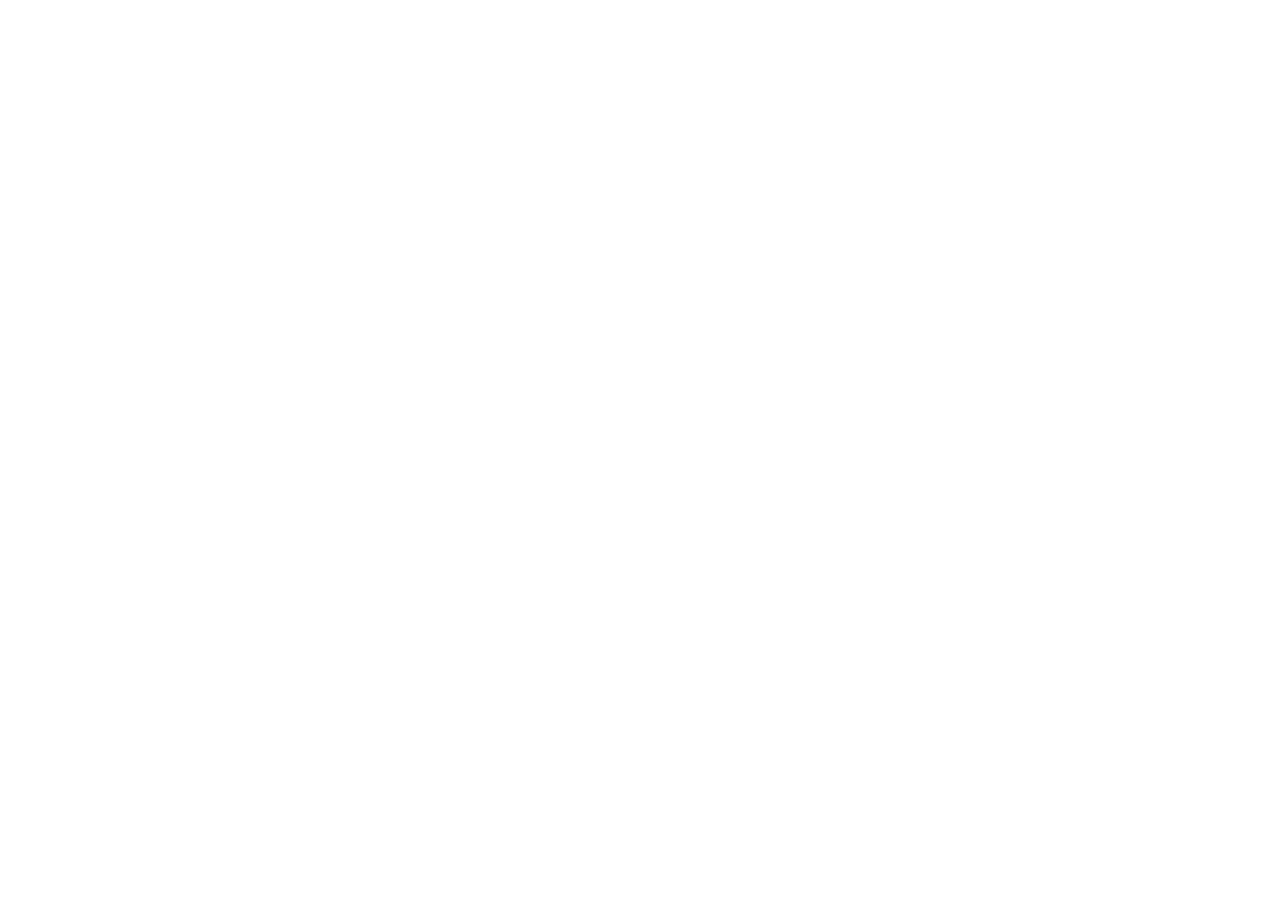
==== Homework3/index.html @ 919de449 "add Homework3 branch" ====
<!DOCTYPE html>
<html lang="en">

<head>
    <meta charset="UTF-8">
    <meta http-equiv="X-UA-Compatible" content="IE=edge">
    <meta name="viewport" content="width=device-width, initial-scale=1.0">
    <title>Document</title>
</head>

<body>
    <header></header>
    <main></main>
    <footer></footer>
</body>

</html>
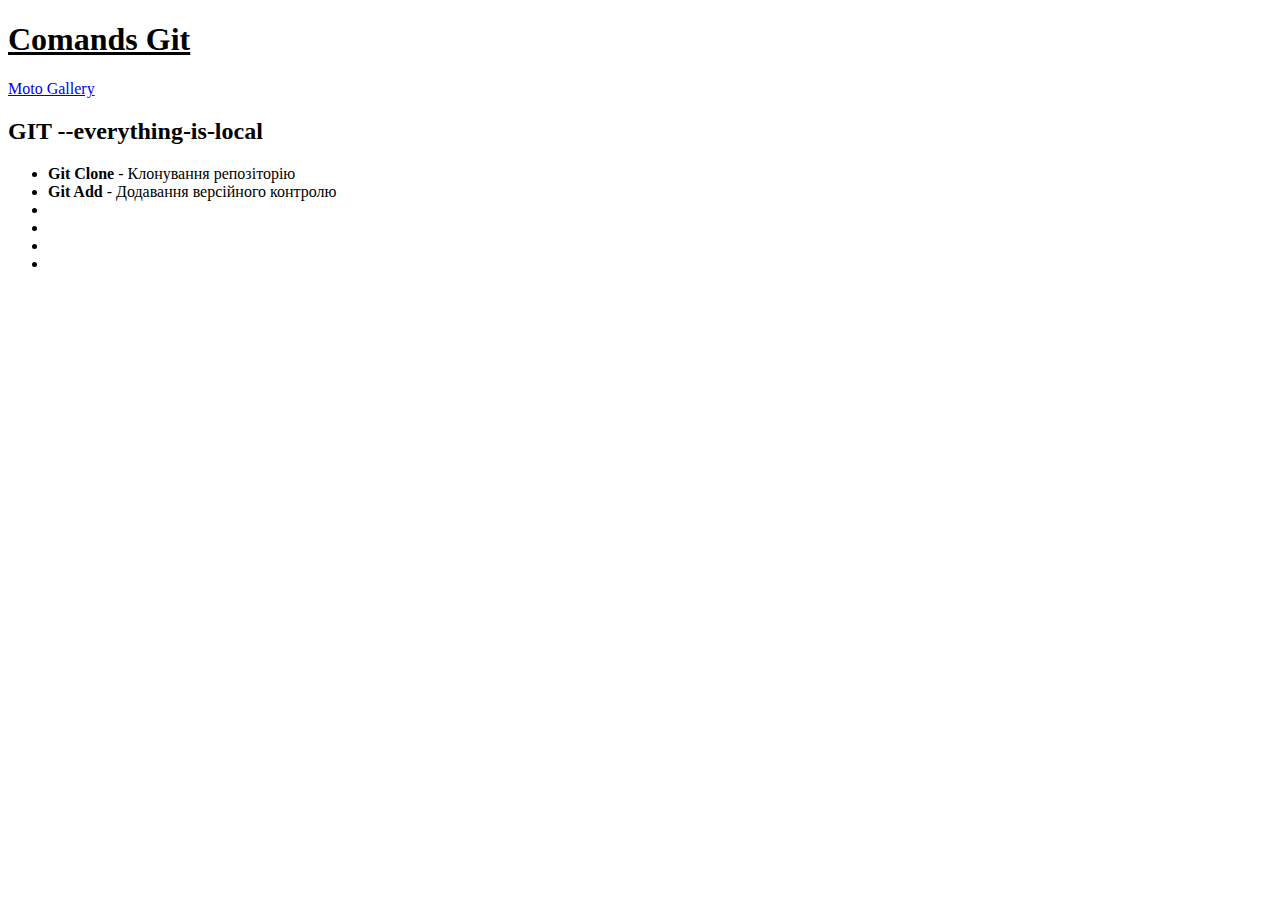
==== commit e959241d: "add code index.html" ====
--- a/Homework3/index.html
+++ b/Homework3/index.html
@@ -5,12 +5,33 @@
     <meta charset="UTF-8">
     <meta http-equiv="X-UA-Compatible" content="IE=edge">
     <meta name="viewport" content="width=device-width, initial-scale=1.0">
-    <title>Document</title>
+    <title>Conspect Git</title>
 </head>
 
 <body>
-    <header></header>
-    <main></main>
+    <header>
+        <h1> <u>Comands Git</u></h1>
+        <nav>
+            <a href="./gallery.html">Moto Gallery</a>
+        </nav>
+    </header>
+    <main>
+        <section>
+            <h2>GIT --everything-is-local</h2>
+            <ul>
+                <li>
+                    <b>Git Clone</b> - Клонування репозіторію
+                </li>
+                <li>
+                    <b>Git Add</b> - Додавання версійного контролю
+                </li>
+                <li></li>
+                <li></li>
+                <li></li>
+                <li></li>
+            </ul>
+        </section>
+    </main>
     <footer></footer>
 </body>
 
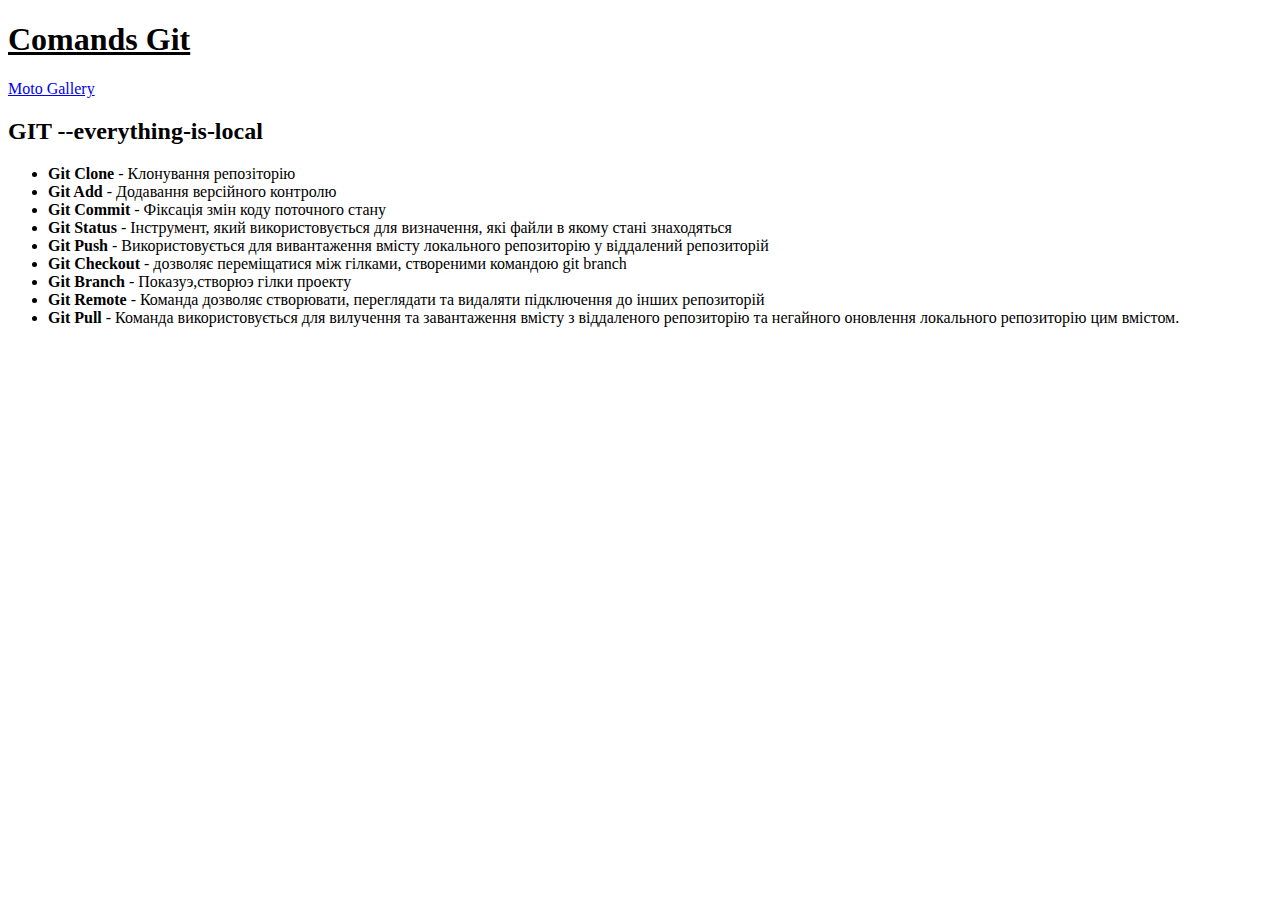
==== commit ba58c0b5: "add code index.html" ====
--- a/Homework3/index.html
+++ b/Homework3/index.html
@@ -25,10 +25,31 @@
                 <li>
                     <b>Git Add</b> - Додавання версійного контролю
                 </li>
-                <li></li>
-                <li></li>
-                <li></li>
-                <li></li>
+                <li>
+                    <b>Git Commit</b> - Фіксація змін коду поточного стану
+                </li>
+                <li>
+                    <b>Git Status</b> - Інструмент, який використовується для визначення, які файли в якому стані
+                    знаходяться
+                </li>
+                <li>
+                    <b>Git Push</b> - Використовується для вивантаження вмісту локального репозиторію у віддалений
+                    репозиторій
+                </li>
+                <li>
+                    <b>Git Checkout</b> - дозволяє переміщатися між гілками, створеними командою git branch
+                </li>
+                <li>
+                    <b>Git Branch</b> - Показуэ,створюэ гілки проекту
+                </li>
+                <li>
+                    <b>Git Remote</b> - Команда дозволяє створювати, переглядати та видаляти підключення до інших
+                    репозиторій
+                </li>
+                <li>
+                    <b>Git Pull</b> - Команда використовується для вилучення та завантаження вмісту з віддаленого
+                    репозиторію та негайного оновлення локального репозиторію цим вмістом.
+                </li>
             </ul>
         </section>
     </main>
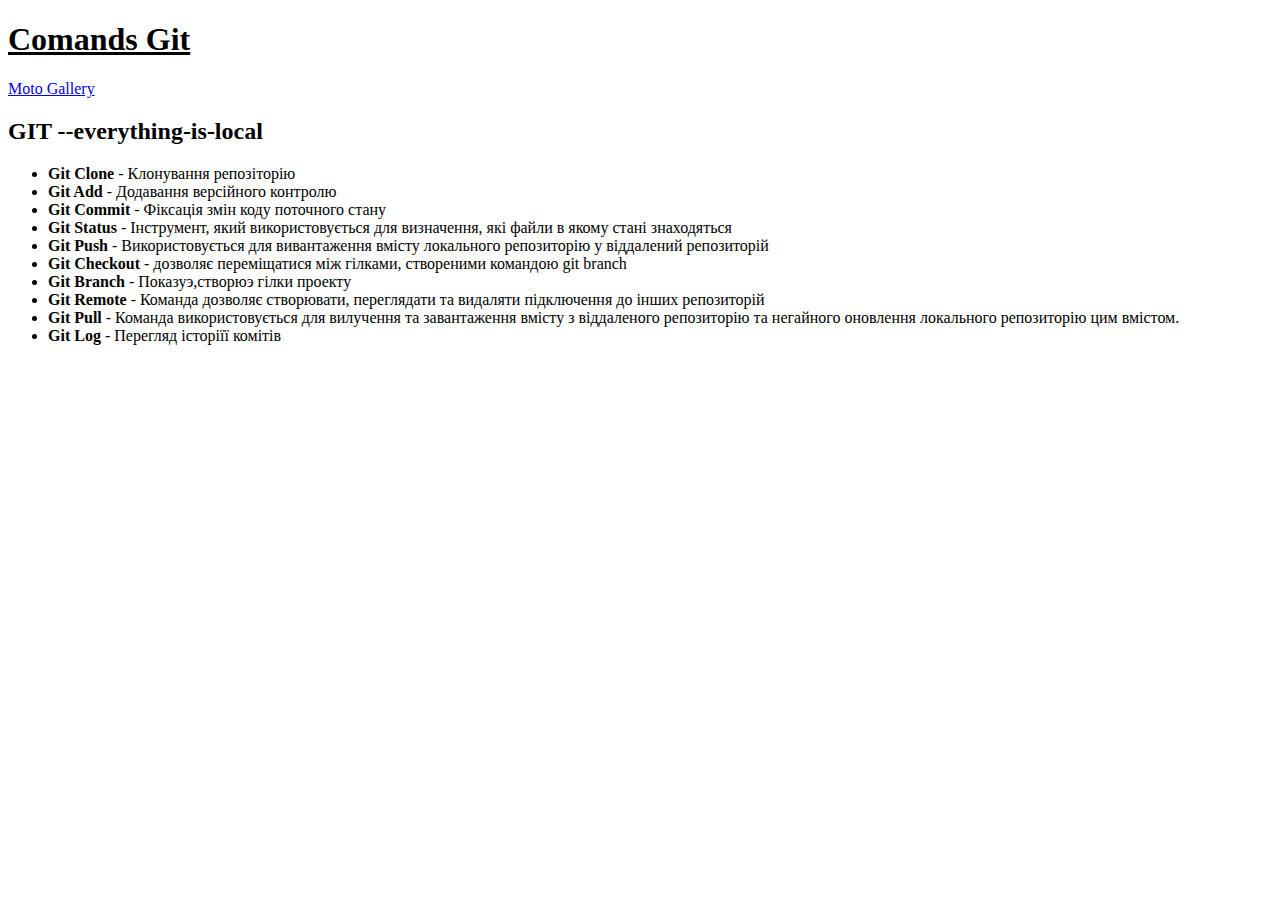
==== commit 0ca759d0: "add code index.html" ====
--- a/Homework3/index.html
+++ b/Homework3/index.html
@@ -50,6 +50,9 @@
                     <b>Git Pull</b> - Команда використовується для вилучення та завантаження вмісту з віддаленого
                     репозиторію та негайного оновлення локального репозиторію цим вмістом.
                 </li>
+                <li>
+                    <b>Git Log</b> - Перегляд історіїї комітів
+                </li>
             </ul>
         </section>
     </main>
